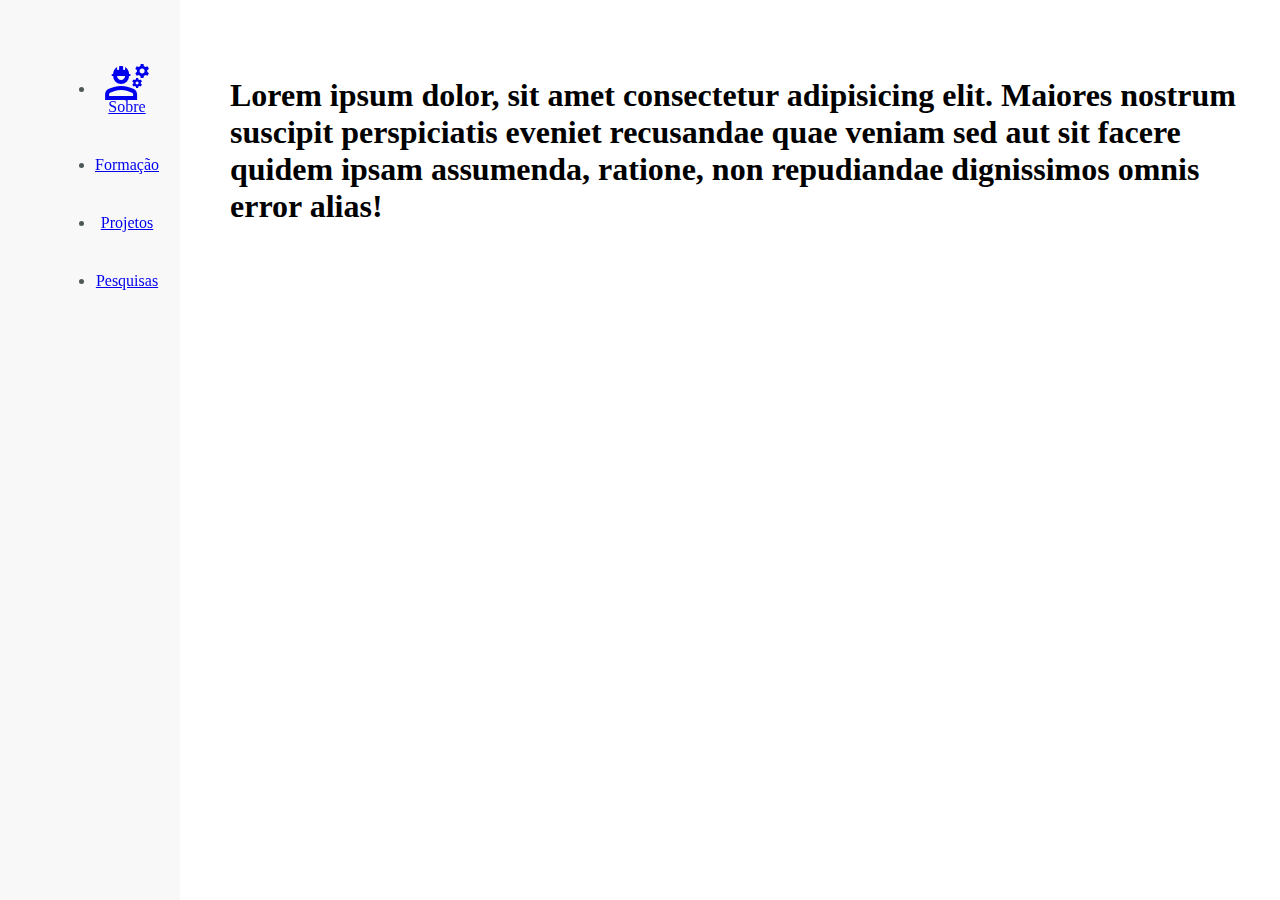
==== index.html @ e8b7ce4b "commit inicial do projeto" ====
<!DOCTYPE html>
<html lang="pt-br">
<head>
    <meta charset="UTF-8">
    <meta http-equiv="X-UA-Compatible" content="IE=edge">
    <meta name="viewport" content="width=device-width, initial-scale=1.0">
    <title>Portfolio | Danilo Marques</title>
    <link rel="stylesheet" href="styles/style.css">
    <link rel="stylesheet" href="https://cdn.jsdelivr.net/npm/bootstrap@4.6.2/dist/css/bootstrap.min.css" integrity="sha384-xOolHFLEh07PJGoPkLv1IbcEPTNtaed2xpHsD9ESMhqIYd0nLMwNLD69Npy4HI+N" crossorigin="anonymous">
    <!-- Aqui é a importação do javascript e jquery dado pelo site do bootstrap -->
    <script src="https://cdn.jsdelivr.net/npm/bootstrap@5.3.0-alpha1/dist/js/bootstrap.bundle.min.js" integrity="sha384-w76AqPfDkMBDXo30jS1Sgez6pr3x5MlQ1ZAGC+nuZB+EYdgRZgiwxhTBTkF7CXvN" crossorigin="anonymous"></script>
    <script src="https://code.jquery.com/jquery-3.5.1.slim.min.js" integrity="sha384-DfXdz2htPH0lsSSs5nCTpuj/zy4C+OGpamoFVy38MVBnE+IbbVYUew+OrCXaRkfj" crossorigin="anonymous"></script>
    <link rel="stylesheet" href="https://fonts.googleapis.com/css2?family=Material+Symbols+Outlined:opsz,wght,FILL,GRAD@48,400,0,0" />

</head>
<body>
    <section class="social">
        <nav class="navbar">
            <ul class="navbar-nav">
                <li class="nav-item">
                <a href="#" class="nav-link"><span class="material-symbols-outlined icone">engineering</span><br>Sobre</a></li>
                <li class="nav-item"><a href="views/formacao.html" class="nav-link">Formação</a></li>
                <li class="nav-item"><a href="views/projetos.html" class="nav-link">Projetos</a></li>
                <li class="nav-item"><a href="views/artigos.html" class="nav-link">Pesquisas</a></li>
            </ul>
        </nav>
    </section>

    <main class="content">
        <h1>Lorem ipsum dolor, sit amet consectetur adipisicing elit. Maiores nostrum suscipit perspiciatis eveniet recusandae quae veniam sed aut sit facere quidem ipsam assumenda, ratione, non repudiandae dignissimos omnis error alias!</h1>
    </main>
</body>
</html>
---- styles/style.css ----
@charset "UTF-8";

.social {
    display: block;
    float: left;
    min-height: 100%;
    background: #f8f8f8;
    position: absolute;
    top: 0;
    bottom: 0;
    left: 0;
    right: 0;
    width: 180px;
    }

    .social ul {
        position: fixed;
        margin: 0;
        top: 50px;
        left: 55px;
        display: table;
        text-align: center;
    }

    .social li{
        color: #4c5958;
        padding: 20px 0px;
    }

    .icone {
        scale: 2;
    }

    .content {
    min-height: 100%;
    padding: 48px 0 60px 42px;
    margin-left: 180px;
    }

    /* @media (min-width: 774px) and (max-width: 1047px)
    .content {
        padding-left: 24px;
        margin-left: 214px;
    } */
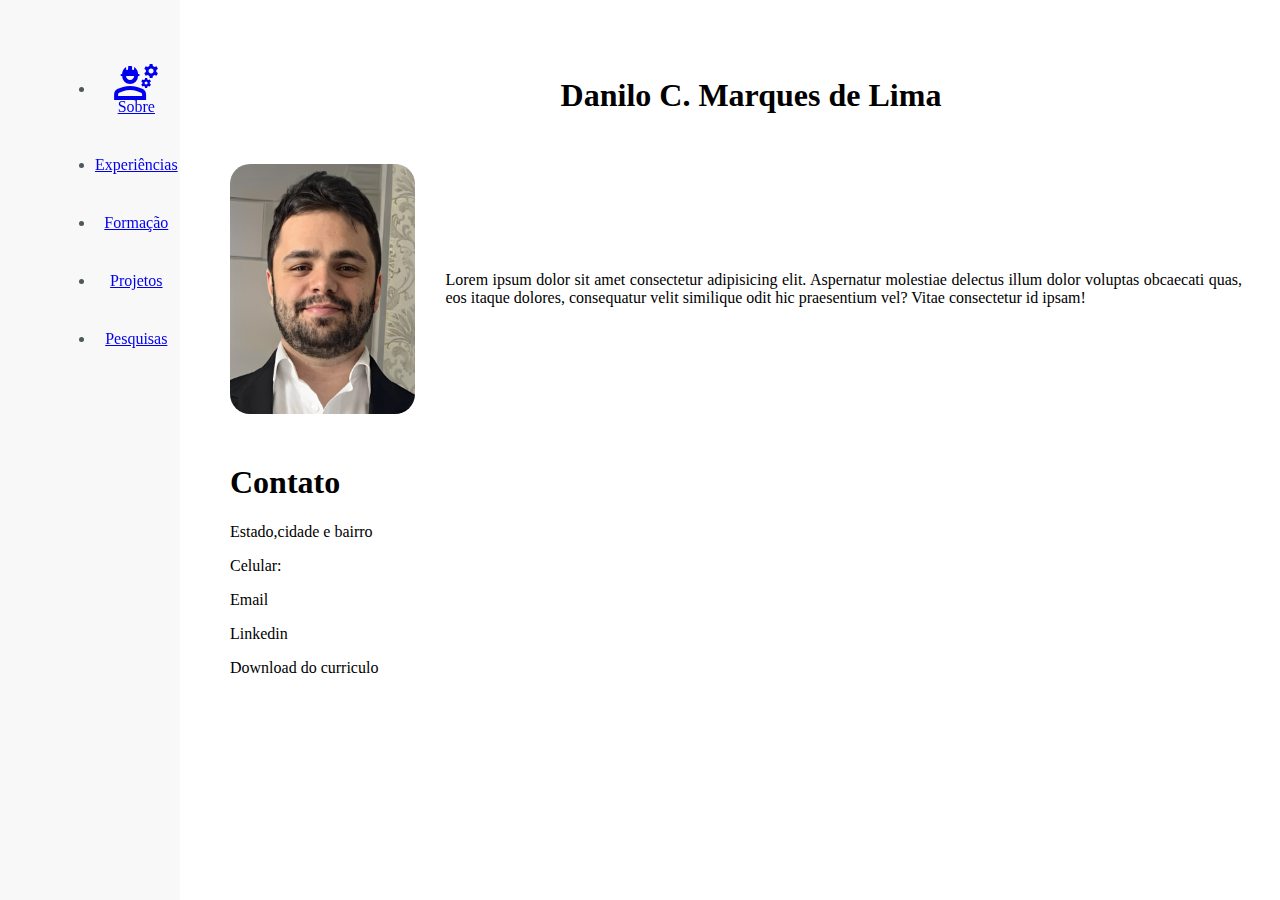
==== commit 43b20bee: "Configuracao de todas as views do menu lateral insercao de templete" ====
--- a/index.html
+++ b/index.html
@@ -19,6 +19,7 @@
             <ul class="navbar-nav">
                 <li class="nav-item">
                 <a href="#" class="nav-link"><span class="material-symbols-outlined icone">engineering</span><br>Sobre</a></li>
+                <li class="nav-item"><a href="views/experiencias.html" class="nav-link">Experiências</a></li>
                 <li class="nav-item"><a href="views/formacao.html" class="nav-link">Formação</a></li>
                 <li class="nav-item"><a href="views/projetos.html" class="nav-link">Projetos</a></li>
                 <li class="nav-item"><a href="views/artigos.html" class="nav-link">Pesquisas</a></li>
@@ -27,7 +28,21 @@
     </section>
 
     <main class="content">
-        <h1>Lorem ipsum dolor, sit amet consectetur adipisicing elit. Maiores nostrum suscipit perspiciatis eveniet recusandae quae veniam sed aut sit facere quidem ipsam assumenda, ratione, non repudiandae dignissimos omnis error alias!</h1>
+        <h1>Danilo C. Marques de Lima</h1>
+        <div class="sobre">
+            <img src="imagens/img-perfil (1).jpg" alt="Imagem de Perfil">
+            <p>Lorem ipsum dolor sit amet consectetur adipisicing elit. Aspernatur molestiae delectus illum dolor voluptas obcaecati quas, eos itaque dolores, consequatur velit similique odit hic praesentium vel? Vitae consectetur id ipsam!</p>
+        </div>
+        <div class="contato">
+            <h1>Contato</h1>
+            <p>Estado,cidade e bairro</p>
+            <p>Celular:</p>
+            <p>Email</p>
+            <p>Linkedin</p>
+        </div>
+        <div>
+            Download do curriculo
+        </div>
     </main>
 </body>
 </html>--- a/styles/style.css
+++ b/styles/style.css
@@ -1,4 +1,6 @@
 @charset "UTF-8";
+
+/* Configuração menu lateral */
 
 .social {
     display: block;
@@ -41,4 +43,27 @@
     .content {
         padding-left: 24px;
         margin-left: 214px;
-    } */+    } */
+
+    /* Configuração Conteudo */
+
+
+    .content > h1 {
+        text-align: center;
+    }
+
+    .sobre {
+        display: flex;
+        margin: 50px 0px;
+        text-align: justify;
+        align-items: center;
+    }
+
+    .content img {
+        height: 250px;
+        border-radius: 20px;
+    }
+
+    .content > .sobre > p {
+        padding: 0px 30px;
+    }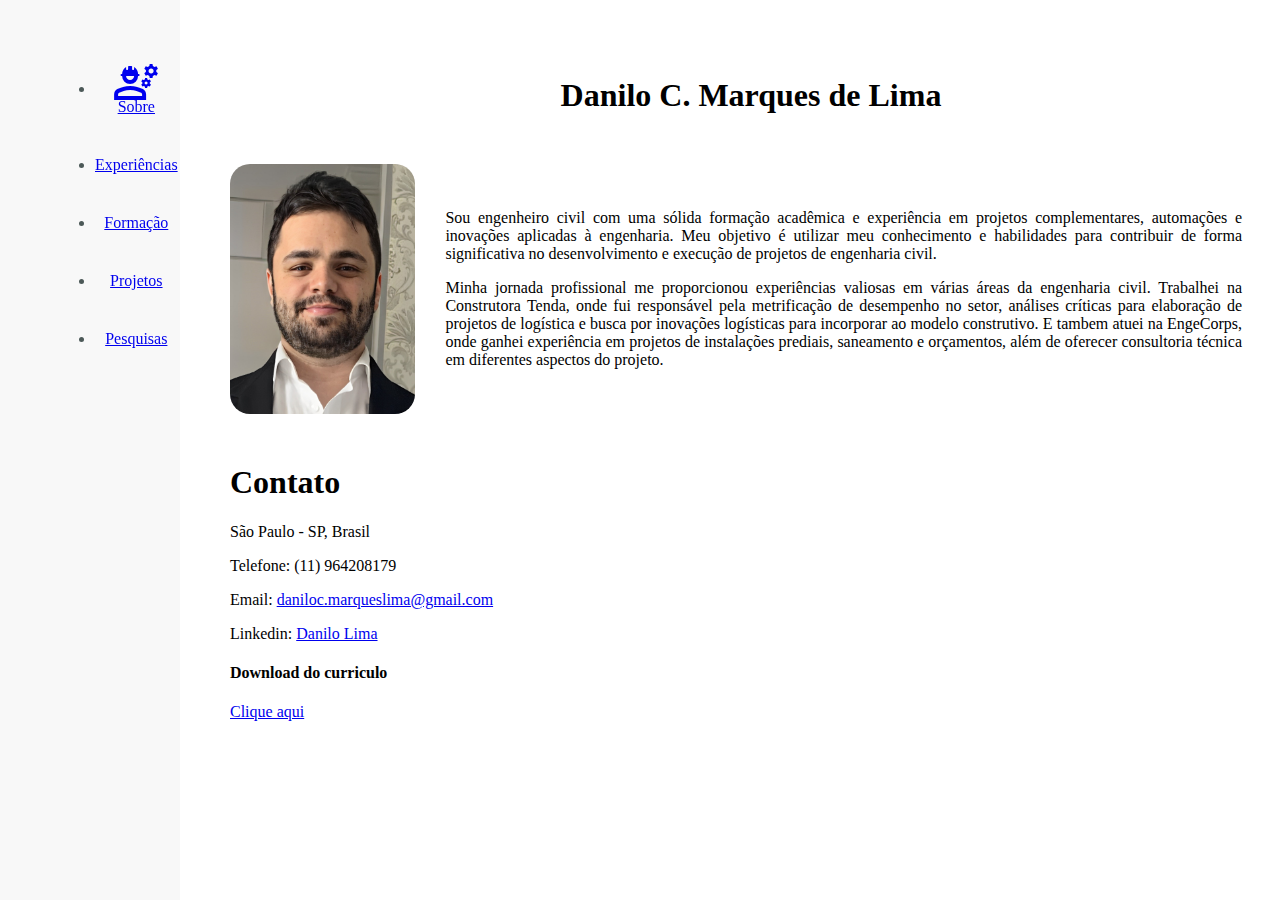
==== commit 5935c8bf: "Atualizacao das informacoes sobre e experiencias" ====
--- a/index.html
+++ b/index.html
@@ -31,17 +31,19 @@
         <h1>Danilo C. Marques de Lima</h1>
         <div class="sobre">
             <img src="imagens/img-perfil (1).jpg" alt="Imagem de Perfil">
-            <p>Lorem ipsum dolor sit amet consectetur adipisicing elit. Aspernatur molestiae delectus illum dolor voluptas obcaecati quas, eos itaque dolores, consequatur velit similique odit hic praesentium vel? Vitae consectetur id ipsam!</p>
+            <div>
+                <p>Sou engenheiro civil com uma sólida formação acadêmica e experiência em projetos complementares, automações e inovações aplicadas à engenharia. Meu objetivo é utilizar meu conhecimento e habilidades para contribuir de forma significativa no desenvolvimento e execução de projetos de engenharia civil.</p>
+                <p>Minha jornada profissional me proporcionou experiências valiosas em várias áreas da engenharia civil. Trabalhei na Construtora Tenda, onde fui responsável pela metrificação de desempenho no setor, análises críticas para elaboração de projetos de logística e busca por inovações logísticas para incorporar ao modelo construtivo. E tambem atuei na EngeCorps, onde ganhei experiência em projetos de instalações prediais, saneamento e orçamentos, além de oferecer consultoria técnica em diferentes aspectos do projeto.</p>
+            </div>
         </div>
         <div class="contato">
             <h1>Contato</h1>
-            <p>Estado,cidade e bairro</p>
-            <p>Celular:</p>
-            <p>Email</p>
-            <p>Linkedin</p>
-        </div>
-        <div>
-            Download do curriculo
+            <p>São Paulo - SP, Brasil</p>
+            <p>Telefone: (11) 964208179</p>
+            <p>Email: <a href="mailto:daniloc.marqueslima@gmail.com">daniloc.marqueslima@gmail.com</a></p>
+            <p>Linkedin: <a href="https://www.linkedin.com/in/danilo-lima-5685b114b/" target="_blank">Danilo Lima</a></p>
+            <h4>Download do curriculo</h4>
+            <a href="arquivos/CV-Danilo Carlos Marques.pdf" target="_blank">Clique aqui</a>
         </div>
     </main>
 </body>
--- a/styles/style.css
+++ b/styles/style.css
@@ -13,57 +13,69 @@
     left: 0;
     right: 0;
     width: 180px;
-    }
+}
 
-    .social ul {
-        position: fixed;
-        margin: 0;
-        top: 50px;
-        left: 55px;
-        display: table;
-        text-align: center;
-    }
+.social ul {
+    position: fixed;
+    margin: 0;
+    top: 50px;
+    left: 55px;
+    display: table;
+    text-align: center;
+}
 
-    .social li{
-        color: #4c5958;
-        padding: 20px 0px;
-    }
+.social li{
+    color: #4c5958;
+    padding: 20px 0px;
+}
 
-    .icone {
-        scale: 2;
-    }
+.icone {
+    scale: 2;
+}
 
-    .content {
-    min-height: 100%;
-    padding: 48px 0 60px 42px;
-    margin-left: 180px;
-    }
+.content {
+min-height: 100%;
+padding: 48px 0 60px 42px;
+margin-left: 180px;
+}
 
-    /* @media (min-width: 774px) and (max-width: 1047px)
-    .content {
-        padding-left: 24px;
-        margin-left: 214px;
-    } */
+/* @media (min-width: 774px) and (max-width: 1047px)
+.content {
+    padding-left: 24px;
+    margin-left: 214px;
+} */
 
-    /* Configuração Conteudo */
+/* Configuração Conteudo */
 
 
-    .content > h1 {
-        text-align: center;
-    }
+.content > h1 {
+    text-align: center;
+}
 
-    .sobre {
-        display: flex;
-        margin: 50px 0px;
-        text-align: justify;
-        align-items: center;
-    }
+.sobre {
+    display: flex;
+    margin: 50px 0px;
+    text-align: justify;
+    align-items: center;
+}
+.content img {
+    height: 250px;
+    border-radius: 20px;
+}
 
-    .content img {
-        height: 250px;
-        border-radius: 20px;
-    }
+.content > .sobre > div > p {
+    padding: 0px 30px;
+}
 
-    .content > .sobre > p {
-        padding: 0px 30px;
-    }+.content .experiencia {
+    text-align: justify;
+    padding: 20px 30px 0px 0px;
+}
+
+.content .experiencia > div {
+    padding: 20px 0px;
+}
+
+.content .experiencia img {
+    height: 50px;
+}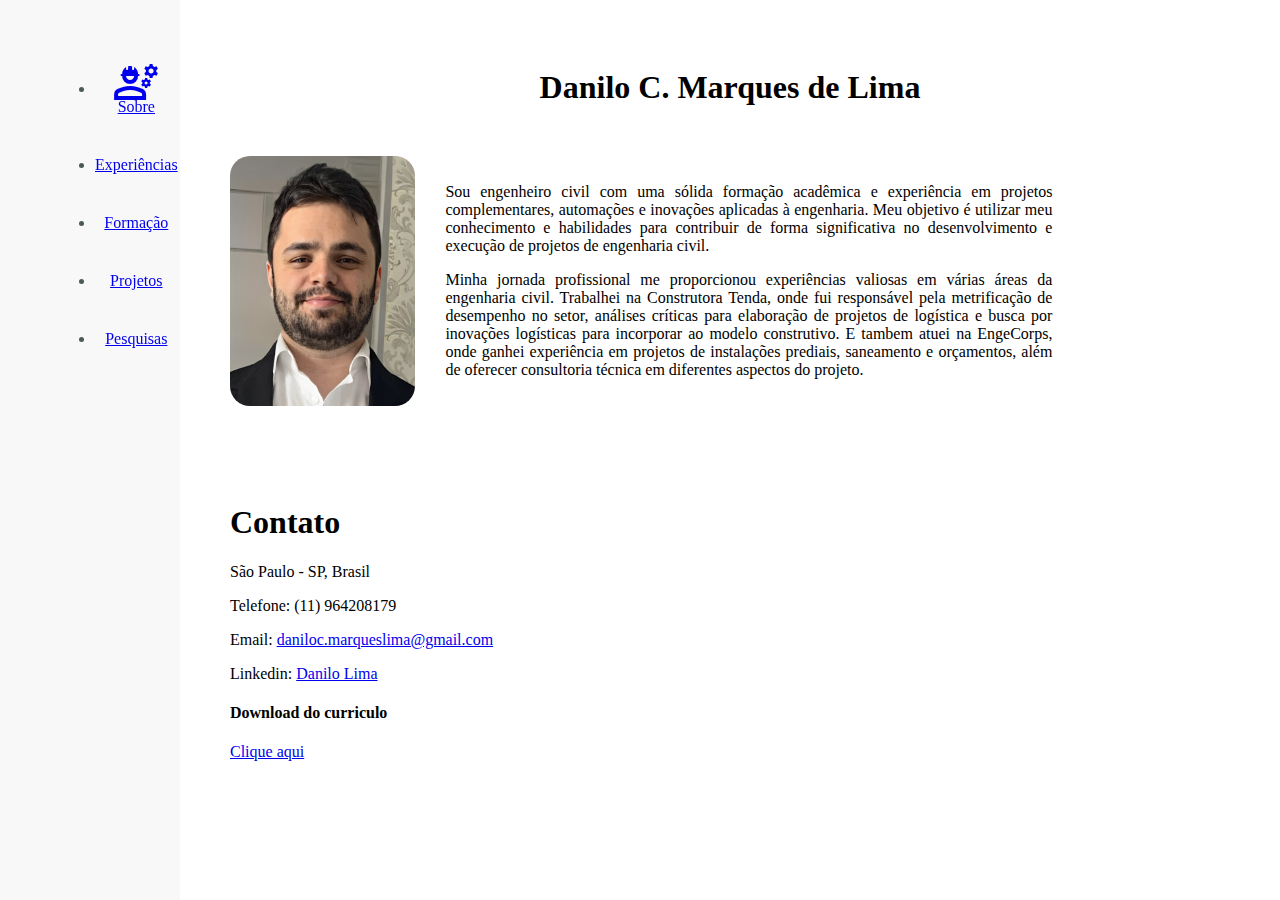
==== commit 97d57ce5: "Preenchimento de tompico de formacao" ====
--- a/index.html
+++ b/index.html
@@ -26,9 +26,8 @@
             </ul>
         </nav>
     </section>
-
+    <h1>Danilo C. Marques de Lima</h1>
     <main class="content">
-        <h1>Danilo C. Marques de Lima</h1>
         <div class="sobre">
             <img src="imagens/img-perfil (1).jpg" alt="Imagem de Perfil">
             <div>
--- a/styles/style.css
+++ b/styles/style.css
@@ -35,7 +35,7 @@
 
 .content {
 min-height: 100%;
-padding: 48px 0 60px 42px;
+padding: 0px 15% 60px 42px;
 margin-left: 180px;
 }
 
@@ -47,9 +47,15 @@
 
 /* Configuração Conteudo */
 
+h1 {
+    margin-left: 180px;
+    padding-top: 48px;
+    text-align: center;
+}
 
-.content > h1 {
-    text-align: center;
+.content h1 {
+    text-align: left;
+    margin-left: 0px;
 }
 
 .sobre {
